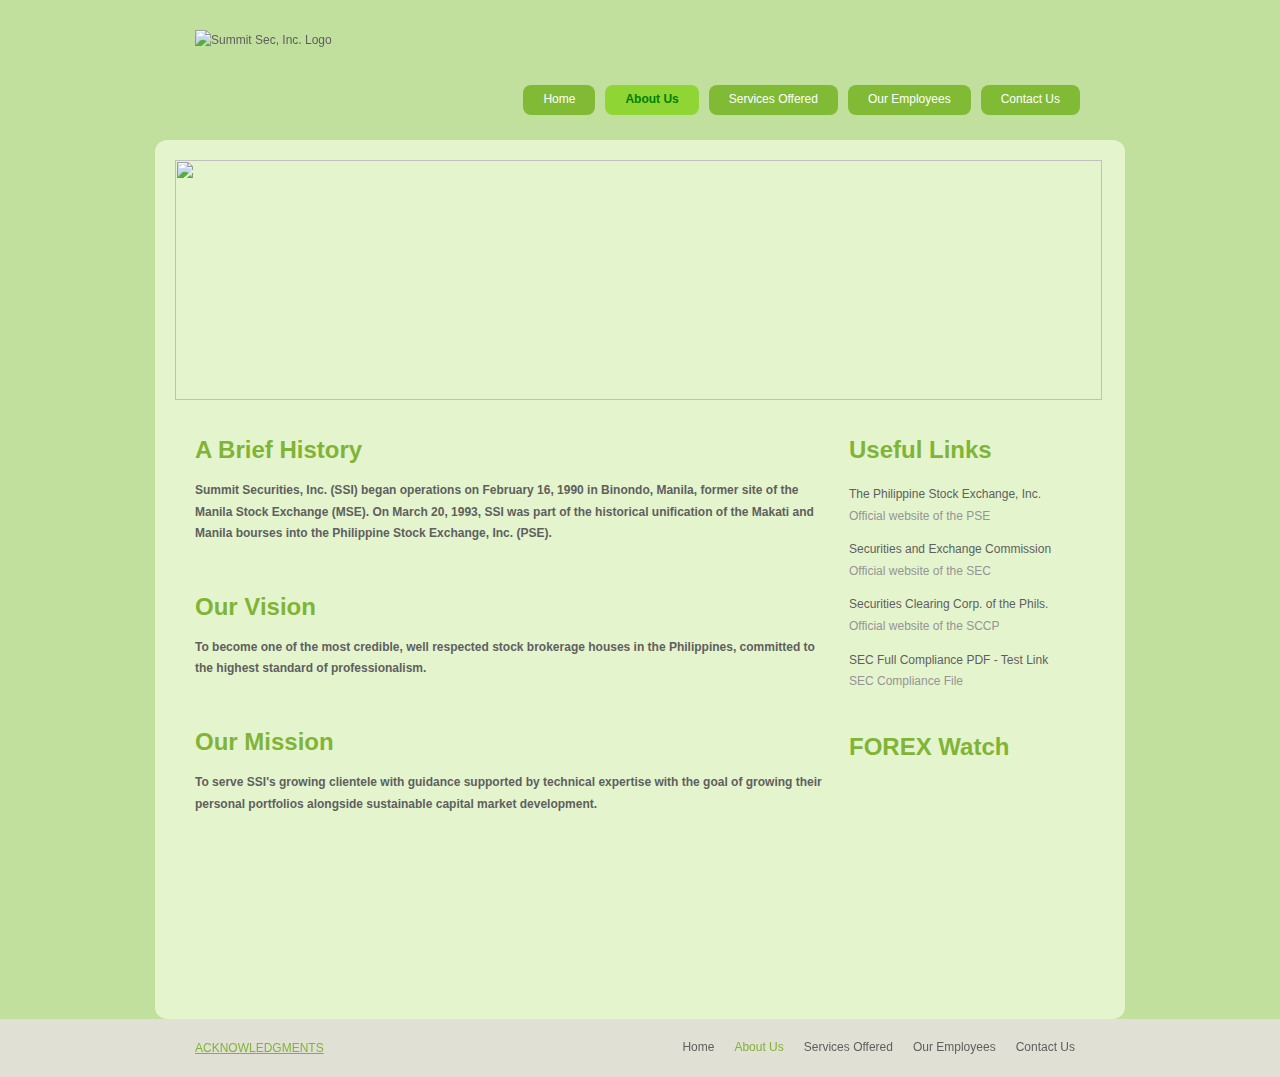
==== about.html @ cba6348b "V 1.0" ====
<!DOCTYPE html PUBLIC "-//W3C//DTD XHTML 1.0 Transitional//EN" "http://www.w3.org/TR/xhtml1/DTD/xhtml1-transitional.dtd">
<html xmlns="http://www.w3.org/1999/xhtml">
<head>
	<title>Summit Securities, Inc. | About Us</title>
	<meta http-equiv="Content-Type" content="text/html; charset=UTF-8" />
	<link href="style.css" rel="stylesheet" type="text/css" />
	<link rel="icon" href="images/icon.png" />
	<script type="text/javascript" src="js/cufon-yui.js"></script>
	<script type="text/javascript" src="js/arial.js"></script>
	<script type="text/javascript" src="js/cuf_run.js"></script>
</head>
<body>
<div class="main">
  <div class="header">
    <div class="header_resize">
      <img src="images/summitseclogo.gif" width="298" height="84" alt="Summit Sec, Inc. Logo" class="summit_logo"/>
      <!-- <div class="logo">
        <h1><a href="index.html">GreenWorld</a></h1> 
      </div>  -->
      <div class="menu_nav">
        <ul>
          <li><a href="index.html">Home</a></li>
          <li class="active"><a href="about.html">About Us</a></li>
          <li><a href="services.html">Services Offered</a></li>
          <li><a href="employees.html">Our Employees</a></li>
          <li><a href="contact.html">Contact Us</a></li>
        </ul>
      </div>
      <div class="clr"></div>
    </div>
  </div>
  <div class="content">
    <div class="content_resize"> <img src="images/img1.jpg" width="927" height="240" alt="" class="ctop" />
      <div class="mainbar">
        <div class="article">
          <h2>A Brief History</h2>
          <p><strong>Summit Securities, Inc. (SSI) began operations on February 16, 1990 in Binondo, Manila, former site of the Manila Stock Exchange (MSE).  On March 20, 1993, SSI was part of the historical unification of the Makati and Manila bourses into the Philippine Stock Exchange, Inc. (PSE).</strong></p>
        </div>
        <div class="article">
          <h2>Our Vision</h2>
          <p><strong>To become one of the most credible, well respected stock brokerage houses in the Philippines, committed to the highest standard of professionalism.</strong></p>
        </div>
        <div class="article">
          <h2>Our Mission</h2>
          <p><strong>To serve SSI's growing clientele with guidance supported by technical expertise with the goal of growing their personal portfolios alongside sustainable capital market development.</strong></p>
        </div>
      </div>
      <div class="sidebar">
        <div class="gadget">
          <h2 class="star"><span>Useful Links</span></h2>
          <ul class="ex_menu">
            <li><a href="http://www.pse.com.ph">The Philippine Stock Exchange, Inc.</a><br />
              Official website of the PSE</li>
            <li><a href="http://www.sec.gov.ph">Securities and Exchange Commission</a><br />
              Official website of the SEC</li>
            <li><a href="http://www.sccp.com.ph">Securities Clearing Corp. of the Phils.</a><br />
              Official website of the SCCP</li>
            <li><a href="#">SEC Full Compliance PDF - Test Link</a><br />
              SEC Compliance File</li>
          </ul>
        </div>
        <div class="gadget">
          	<h2 class="star"><span>FOREX</span> Watch</h2>
			<iframe frameborder="0" scrolling="yes" height="210" width="250" allowtransparency="true" marginwidth="0" marginheight="0" src="http://fxrates.investing.com/index.php?force_lang=1&pairs_ids=9296;1684;9643;2179;1;3;2;6;&header-text-color=%23FFFFFF&curr-name-color=%230059b0&inner-text-color=%23000000&green-text-color=%232A8215&green-background=%23B7F4C2&red-text-color=%23DC0001&red-background=%23FFE2E2&inner-border-color=%23CBCBCB&border-color=%23cbcbcb&bg1=%23F6F6F6&bg2=%23ffffff&bid=show&ask=show&last=hide&change=hide&last_update=hide"></iframe>        
		</div>
      </div>
      <div class="clr"></div>
    </div>
  </div>
  <div class="footer">
    <div class="footer_resize">
      <p class="lf"><a href="http://www.bluewebtemplates.com/">ACKNOWLEDGMENTS</a></p>
      <ul class="fmenu">
        <li><a href="index.html">Home</a></li>
          <li class="active"><a href="about.html">About Us</a></li>
          <li><a href="services.html">Services Offered</a></li>
          <li><a href="employees.html">Our Employees</a></li>
          <li><a href="contact.html">Contact Us</a></li>
      </ul>
      <div class="clr"></div>
    </div>
  </div>
</div>
</body>
</html>
---- style.css ----
/*
Design by http://www.bluewebtemplates.com
Released for free under a Creative Commons Attribution 3.0 License
*/
@charset "utf-8";
body { margin:0; padding:0; width:100%; color:#5f5f5f; font:normal 12px/1.8em Arial, Helvetica, sans-serif;}
html, .main { padding:0; margin:0; background-color:#c1e09e;}
.clr { clear:both; padding:0; margin:0; width:100%; font-size:0px; line-height:0px;}
h1 { margin:0; padding:12px 0; color:#fff; font:normal 40px/1.2em Arial, Helvetica, sans-serif;}
h1 a, h1 a:hover { color:#fff; text-decoration:none;}
h2 { font:bold 24px Arial, Helvetica, sans-serif; color:#81b436; padding:8px 0; margin:8px 0;}
p { margin:8px 0; padding:0 0 8px 0; font:normal 12px/1.8em Arial, Helvetica, sans-serif;}
a { color:#81b436; text-decoration:underline;}

.header, .content, .menu_nav, .fbg, .footer, form, ol, ol li, ul, .content .mainbar, .content .sidebar { margin:0; padding:0;}
.header_resize, .content_resize, .fbg_resize, .footer_resize { margin:0 auto; padding:0 40px; width:890px;}
.fbg, .footer { padding:16px 0;}
.content_resize, .menu_nav ul li a { border-radius:12px; -moz-border-radius:12px; -webkit-border-radius:12px;}

/* header */
.header { height:140px; background:url(images/green1.png) repeat-y top;}
.header .logo { padding-top:24px; float:left;}
.header_resize img.summit_logo {margin-top: 30px;}

/* menu */
.menu_nav { float:right; width:auto; padding-top:85px;}
.menu_nav ul { list-style:none; background:url(images/menu.gif) repeat-x top;}
.menu_nav ul li { margin:0 5px; float:left;}
.menu_nav ul li a { display:block; margin:0; padding:4px 20px; color:#fff; text-decoration:none; background-color:#81bb35;}
.menu_nav ul li a { border-radius:8px; -moz-border-radius:8px; -webkit-border-radius:8px;}
.menu_nav ul li a:hover, .menu_nav ul li.active a { background-color:#8fd533; color:green; font-weight:bold;}

/* content */
.content { background:url(images/content_bg.gif) repeat-x bottom;}
.content_resize { padding-bottom:16px; background-color:#e4f4cd;}
.content_resize { border-radius:12px; -moz-border-radius:12px; -webkit-border-radius:12px;}
.content img.ctop { margin:20px 0 20px -20px;}
.content .mainbar { float:left; width:630px;}
.content .mainbar img { margin-top: 20px; padding:4px; border:1px solid #b7b7b7; background-color:#fff;}
.content .mainbar img.fl { float:left; margin-right:12px;}
.content .mainbar .article, .content .sidebar .gadget { margin:0; padding:0 0 16px 0;}
.content .sidebar { float:right; width:236px;}
ul.sb_menu, ul.ex_menu { margin:0; padding:0; list-style:none; color:#959595;}
ul.sb_menu li, ul.ex_menu li { margin:0; background:url(images/li.gif) no-repeat 0 12px;}
ul.sb_menu li { padding:4px 0;}
ul.ex_menu li { padding:4px 0 8px;}
ul.sb_menu li a, ul.ex_menu li a { color:#5f5f5f; text-decoration:none;}
ul.sb_menu li a:hover, ul.ex_menu li a:hover { color:#81b436; font-weight:bold;}
ul.sb_menu li a:hover { text-decoration:underline;}
ul.ex_menu li a:hover { text-decoration:none;}
.content .article .employeelist {list-style-type:none; margin-left:25px; -webkit-columns: 100px 2; -moz-columns: 100px 2; columns: 100px 2;}

/* subpages */
.content .mainbar .comment { margin:0; padding:16px 0 0 0;}
.content .mainbar .comment img.userpic { border:1px solid #dedede; margin:10px 16px 0 0; padding:0; float:left;}

/* fbg */
.fbg { background:#7baf30 url(images/fbg_bg.gif) repeat-x top;}
.fbg_resize { padding:0 0 16px 40px; width:930px;}
.fbg, .fbg a, .fbg h2 { color:#fff;}
.fbg img { border:1px solid #77a239;}
.fbg .col { margin:0; float:left;}
.fbg .c1 { padding:0 16px 0 0; width:620px;}
.fbg .c3 { padding:0 0 0 16px; width:270px; }
.fbg .c3 img { margin:4px;}
.fbg .c1 img { margin:8px 16px 16px 0; float:left;}
.fbg ul.sb_menu { width:160px;}
.fbg ul.sb_menu li { border-bottom:1px solid #fff;}
.fbg ul.sb_menu a, .fbg ul.sb_menu a:hover { color:#fff;}

/* footer */
.footer { background-color:#e1e0d5;}
.footer p.lf { margin:0; padding:4px 0; float:left; width:auto; line-height:1.5em;}
ul.fmenu { margin:0; padding:2px 0; list-style:none; float:right; width:auto;}
ul.fmenu li { margin:0; padding:0 4px; float:left;}
ul.fmenu li a { color:#5f5f5f; text-decoration:none; padding:2px 6px;}
ul.fmenu li a:hover, ul.fmenu li.active a { color:#81b436;}
ul.fmenu li a:hover { text-decoration:underline;}

/* form */
ol { list-style:none;}
ol li { display:block; clear:both;}
ol li label { display:block; margin:0; padding:16px 0 0 0;}
ol li input.text { width:480px; border:1px solid #c0c0c0; margin:2px 0; padding:5px 2px; height:16px; background:#fff;}
ol li textarea { width:480px; border:1px solid #c0c0c0; margin:2px 0; padding:2px; background:#fff;}
ol li .send { margin:16px 0 0 0;}
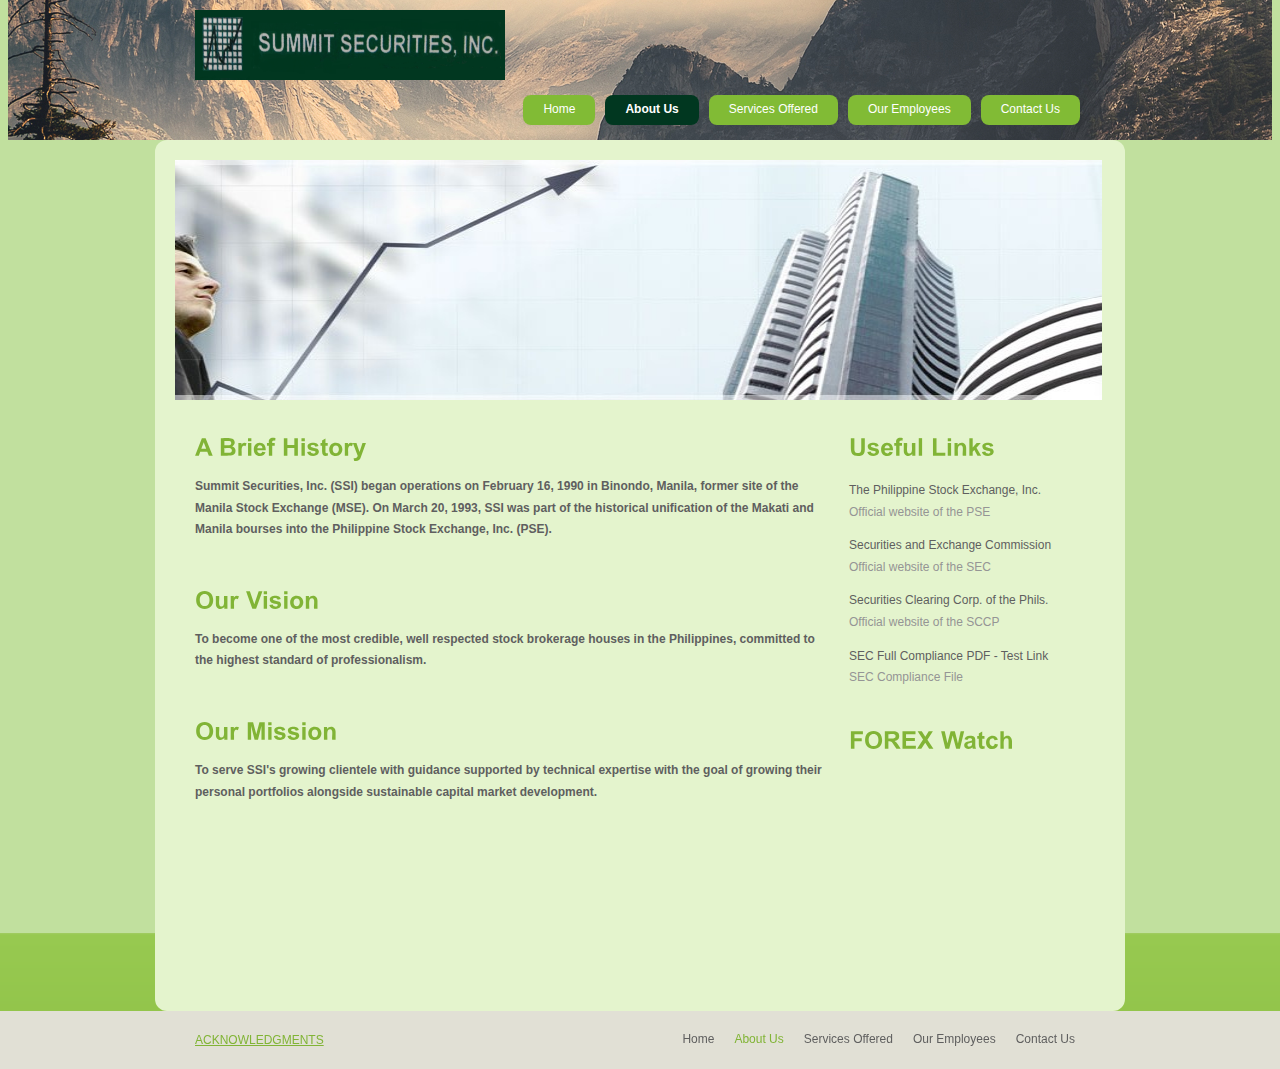
==== commit e8ce2bcf: "Updated Logo and CSS" ====
--- a/about.html
+++ b/about.html
@@ -1,85 +1,85 @@
-<!DOCTYPE html PUBLIC "-//W3C//DTD XHTML 1.0 Transitional//EN" "http://www.w3.org/TR/xhtml1/DTD/xhtml1-transitional.dtd">
-<html xmlns="http://www.w3.org/1999/xhtml">
-<head>
-	<title>Summit Securities, Inc. | About Us</title>
-	<meta http-equiv="Content-Type" content="text/html; charset=UTF-8" />
-	<link href="style.css" rel="stylesheet" type="text/css" />
-	<link rel="icon" href="images/icon.png" />
-	<script type="text/javascript" src="js/cufon-yui.js"></script>
-	<script type="text/javascript" src="js/arial.js"></script>
-	<script type="text/javascript" src="js/cuf_run.js"></script>
-</head>
-<body>
-<div class="main">
-  <div class="header">
-    <div class="header_resize">
-      <img src="images/summitseclogo.gif" width="298" height="84" alt="Summit Sec, Inc. Logo" class="summit_logo"/>
-      <!-- <div class="logo">
-        <h1><a href="index.html">GreenWorld</a></h1> 
-      </div>  -->
-      <div class="menu_nav">
-        <ul>
-          <li><a href="index.html">Home</a></li>
-          <li class="active"><a href="about.html">About Us</a></li>
-          <li><a href="services.html">Services Offered</a></li>
-          <li><a href="employees.html">Our Employees</a></li>
-          <li><a href="contact.html">Contact Us</a></li>
-        </ul>
-      </div>
-      <div class="clr"></div>
-    </div>
-  </div>
-  <div class="content">
-    <div class="content_resize"> <img src="images/img1.jpg" width="927" height="240" alt="" class="ctop" />
-      <div class="mainbar">
-        <div class="article">
-          <h2>A Brief History</h2>
-          <p><strong>Summit Securities, Inc. (SSI) began operations on February 16, 1990 in Binondo, Manila, former site of the Manila Stock Exchange (MSE).  On March 20, 1993, SSI was part of the historical unification of the Makati and Manila bourses into the Philippine Stock Exchange, Inc. (PSE).</strong></p>
-        </div>
-        <div class="article">
-          <h2>Our Vision</h2>
-          <p><strong>To become one of the most credible, well respected stock brokerage houses in the Philippines, committed to the highest standard of professionalism.</strong></p>
-        </div>
-        <div class="article">
-          <h2>Our Mission</h2>
-          <p><strong>To serve SSI's growing clientele with guidance supported by technical expertise with the goal of growing their personal portfolios alongside sustainable capital market development.</strong></p>
-        </div>
-      </div>
-      <div class="sidebar">
-        <div class="gadget">
-          <h2 class="star"><span>Useful Links</span></h2>
-          <ul class="ex_menu">
-            <li><a href="http://www.pse.com.ph">The Philippine Stock Exchange, Inc.</a><br />
-              Official website of the PSE</li>
-            <li><a href="http://www.sec.gov.ph">Securities and Exchange Commission</a><br />
-              Official website of the SEC</li>
-            <li><a href="http://www.sccp.com.ph">Securities Clearing Corp. of the Phils.</a><br />
-              Official website of the SCCP</li>
-            <li><a href="#">SEC Full Compliance PDF - Test Link</a><br />
-              SEC Compliance File</li>
-          </ul>
-        </div>
-        <div class="gadget">
-          	<h2 class="star"><span>FOREX</span> Watch</h2>
-			<iframe frameborder="0" scrolling="yes" height="210" width="250" allowtransparency="true" marginwidth="0" marginheight="0" src="http://fxrates.investing.com/index.php?force_lang=1&pairs_ids=9296;1684;9643;2179;1;3;2;6;&header-text-color=%23FFFFFF&curr-name-color=%230059b0&inner-text-color=%23000000&green-text-color=%232A8215&green-background=%23B7F4C2&red-text-color=%23DC0001&red-background=%23FFE2E2&inner-border-color=%23CBCBCB&border-color=%23cbcbcb&bg1=%23F6F6F6&bg2=%23ffffff&bid=show&ask=show&last=hide&change=hide&last_update=hide"></iframe>        
-		</div>
-      </div>
-      <div class="clr"></div>
-    </div>
-  </div>
-  <div class="footer">
-    <div class="footer_resize">
-      <p class="lf"><a href="http://www.bluewebtemplates.com/">ACKNOWLEDGMENTS</a></p>
-      <ul class="fmenu">
-        <li><a href="index.html">Home</a></li>
-          <li class="active"><a href="about.html">About Us</a></li>
-          <li><a href="services.html">Services Offered</a></li>
-          <li><a href="employees.html">Our Employees</a></li>
-          <li><a href="contact.html">Contact Us</a></li>
-      </ul>
-      <div class="clr"></div>
-    </div>
-  </div>
-</div>
-</body>
-</html>
+<!DOCTYPE html PUBLIC "-//W3C//DTD XHTML 1.0 Transitional//EN" "http://www.w3.org/TR/xhtml1/DTD/xhtml1-transitional.dtd">
+<html xmlns="http://www.w3.org/1999/xhtml">
+<head>
+	<title>Summit Securities, Inc. | About Us</title>
+	<meta http-equiv="Content-Type" content="text/html; charset=UTF-8" />
+	<link href="style.css" rel="stylesheet" type="text/css" />
+	<link rel="icon" href="images/icon.png" />
+	<script type="text/javascript" src="js/cufon-yui.js"></script>
+	<script type="text/javascript" src="js/arial.js"></script>
+	<script type="text/javascript" src="js/cuf_run.js"></script>
+</head>
+<body>
+<div class="main">
+  <div class="header">
+    <div class="header_resize">
+	<img src="images/companybanner.png" width="310" height="70" alt="Summit Sec, Inc. Logo" class="summit_logo"/>
+      <!-- <div class="logo">
+        <h1><a href="index.html">GreenWorld</a></h1> 
+      </div>  -->
+      <div class="menu_nav">
+        <ul>
+          <li><a href="index.html">Home</a></li>
+          <li class="active"><a href="about.html">About Us</a></li>
+          <li><a href="services.html">Services Offered</a></li>
+          <li><a href="employees.html">Our Employees</a></li>
+          <li><a href="contact.html">Contact Us</a></li>
+        </ul>
+      </div>
+      <div class="clr"></div>
+    </div>
+  </div>
+  <div class="content">
+    <div class="content_resize"> <img src="images/img1.jpg" width="927" height="240" alt="" class="ctop" />
+      <div class="mainbar">
+        <div class="article">
+          <h2>A Brief History</h2>
+          <p><strong>Summit Securities, Inc. (SSI) began operations on February 16, 1990 in Binondo, Manila, former site of the Manila Stock Exchange (MSE).  On March 20, 1993, SSI was part of the historical unification of the Makati and Manila bourses into the Philippine Stock Exchange, Inc. (PSE).</strong></p>
+        </div>
+        <div class="article">
+          <h2>Our Vision</h2>
+          <p><strong>To become one of the most credible, well respected stock brokerage houses in the Philippines, committed to the highest standard of professionalism.</strong></p>
+        </div>
+        <div class="article">
+          <h2>Our Mission</h2>
+          <p><strong>To serve SSI's growing clientele with guidance supported by technical expertise with the goal of growing their personal portfolios alongside sustainable capital market development.</strong></p>
+        </div>
+      </div>
+      <div class="sidebar">
+        <div class="gadget">
+          <h2 class="star"><span>Useful Links</span></h2>
+          <ul class="ex_menu">
+            <li><a href="http://www.pse.com.ph">The Philippine Stock Exchange, Inc.</a><br />
+              Official website of the PSE</li>
+            <li><a href="http://www.sec.gov.ph">Securities and Exchange Commission</a><br />
+              Official website of the SEC</li>
+            <li><a href="http://www.sccp.com.ph">Securities Clearing Corp. of the Phils.</a><br />
+              Official website of the SCCP</li>
+            <li><a href="#">SEC Full Compliance PDF - Test Link</a><br />
+              SEC Compliance File</li>
+          </ul>
+        </div>
+        <div class="gadget">
+          	<h2 class="star"><span>FOREX</span> Watch</h2>
+			<iframe frameborder="0" scrolling="yes" height="210" width="250" allowtransparency="true" marginwidth="0" marginheight="0" src="http://fxrates.investing.com/index.php?force_lang=1&pairs_ids=9296;1684;9643;2179;1;3;2;6;&header-text-color=%23FFFFFF&curr-name-color=%230059b0&inner-text-color=%23000000&green-text-color=%232A8215&green-background=%23B7F4C2&red-text-color=%23DC0001&red-background=%23FFE2E2&inner-border-color=%23CBCBCB&border-color=%23cbcbcb&bg1=%23F6F6F6&bg2=%23ffffff&bid=show&ask=show&last=hide&change=hide&last_update=hide"></iframe>        
+		</div>
+      </div>
+      <div class="clr"></div>
+    </div>
+  </div>
+  <div class="footer">
+    <div class="footer_resize">
+      <p class="lf"><a href="http://www.bluewebtemplates.com/">ACKNOWLEDGMENTS</a></p>
+      <ul class="fmenu">
+        <li><a href="index.html">Home</a></li>
+          <li class="active"><a href="about.html">About Us</a></li>
+          <li><a href="services.html">Services Offered</a></li>
+          <li><a href="employees.html">Our Employees</a></li>
+          <li><a href="contact.html">Contact Us</a></li>
+      </ul>
+      <div class="clr"></div>
+    </div>
+  </div>
+</div>
+</body>
+</html>
--- a/style.css
+++ b/style.css
@@ -1,86 +1,86 @@
-/*
-Design by http://www.bluewebtemplates.com
-Released for free under a Creative Commons Attribution 3.0 License
-*/
-@charset "utf-8";
-body { margin:0; padding:0; width:100%; color:#5f5f5f; font:normal 12px/1.8em Arial, Helvetica, sans-serif;}
-html, .main { padding:0; margin:0; background-color:#c1e09e;}
-.clr { clear:both; padding:0; margin:0; width:100%; font-size:0px; line-height:0px;}
-h1 { margin:0; padding:12px 0; color:#fff; font:normal 40px/1.2em Arial, Helvetica, sans-serif;}
-h1 a, h1 a:hover { color:#fff; text-decoration:none;}
-h2 { font:bold 24px Arial, Helvetica, sans-serif; color:#81b436; padding:8px 0; margin:8px 0;}
-p { margin:8px 0; padding:0 0 8px 0; font:normal 12px/1.8em Arial, Helvetica, sans-serif;}
-a { color:#81b436; text-decoration:underline;}
-
-.header, .content, .menu_nav, .fbg, .footer, form, ol, ol li, ul, .content .mainbar, .content .sidebar { margin:0; padding:0;}
-.header_resize, .content_resize, .fbg_resize, .footer_resize { margin:0 auto; padding:0 40px; width:890px;}
-.fbg, .footer { padding:16px 0;}
-.content_resize, .menu_nav ul li a { border-radius:12px; -moz-border-radius:12px; -webkit-border-radius:12px;}
-
-/* header */
-.header { height:140px; background:url(images/green1.png) repeat-y top;}
-.header .logo { padding-top:24px; float:left;}
-.header_resize img.summit_logo {margin-top: 30px;}
-
-/* menu */
-.menu_nav { float:right; width:auto; padding-top:85px;}
-.menu_nav ul { list-style:none; background:url(images/menu.gif) repeat-x top;}
-.menu_nav ul li { margin:0 5px; float:left;}
-.menu_nav ul li a { display:block; margin:0; padding:4px 20px; color:#fff; text-decoration:none; background-color:#81bb35;}
-.menu_nav ul li a { border-radius:8px; -moz-border-radius:8px; -webkit-border-radius:8px;}
-.menu_nav ul li a:hover, .menu_nav ul li.active a { background-color:#8fd533; color:green; font-weight:bold;}
-
-/* content */
-.content { background:url(images/content_bg.gif) repeat-x bottom;}
-.content_resize { padding-bottom:16px; background-color:#e4f4cd;}
-.content_resize { border-radius:12px; -moz-border-radius:12px; -webkit-border-radius:12px;}
-.content img.ctop { margin:20px 0 20px -20px;}
-.content .mainbar { float:left; width:630px;}
-.content .mainbar img { margin-top: 20px; padding:4px; border:1px solid #b7b7b7; background-color:#fff;}
-.content .mainbar img.fl { float:left; margin-right:12px;}
-.content .mainbar .article, .content .sidebar .gadget { margin:0; padding:0 0 16px 0;}
-.content .sidebar { float:right; width:236px;}
-ul.sb_menu, ul.ex_menu { margin:0; padding:0; list-style:none; color:#959595;}
-ul.sb_menu li, ul.ex_menu li { margin:0; background:url(images/li.gif) no-repeat 0 12px;}
-ul.sb_menu li { padding:4px 0;}
-ul.ex_menu li { padding:4px 0 8px;}
-ul.sb_menu li a, ul.ex_menu li a { color:#5f5f5f; text-decoration:none;}
-ul.sb_menu li a:hover, ul.ex_menu li a:hover { color:#81b436; font-weight:bold;}
-ul.sb_menu li a:hover { text-decoration:underline;}
-ul.ex_menu li a:hover { text-decoration:none;}
-.content .article .employeelist {list-style-type:none; margin-left:25px; -webkit-columns: 100px 2; -moz-columns: 100px 2; columns: 100px 2;}
-
-/* subpages */
-.content .mainbar .comment { margin:0; padding:16px 0 0 0;}
-.content .mainbar .comment img.userpic { border:1px solid #dedede; margin:10px 16px 0 0; padding:0; float:left;}
-
-/* fbg */
-.fbg { background:#7baf30 url(images/fbg_bg.gif) repeat-x top;}
-.fbg_resize { padding:0 0 16px 40px; width:930px;}
-.fbg, .fbg a, .fbg h2 { color:#fff;}
-.fbg img { border:1px solid #77a239;}
-.fbg .col { margin:0; float:left;}
-.fbg .c1 { padding:0 16px 0 0; width:620px;}
-.fbg .c3 { padding:0 0 0 16px; width:270px; }
-.fbg .c3 img { margin:4px;}
-.fbg .c1 img { margin:8px 16px 16px 0; float:left;}
-.fbg ul.sb_menu { width:160px;}
-.fbg ul.sb_menu li { border-bottom:1px solid #fff;}
-.fbg ul.sb_menu a, .fbg ul.sb_menu a:hover { color:#fff;}
-
-/* footer */
-.footer { background-color:#e1e0d5;}
-.footer p.lf { margin:0; padding:4px 0; float:left; width:auto; line-height:1.5em;}
-ul.fmenu { margin:0; padding:2px 0; list-style:none; float:right; width:auto;}
-ul.fmenu li { margin:0; padding:0 4px; float:left;}
-ul.fmenu li a { color:#5f5f5f; text-decoration:none; padding:2px 6px;}
-ul.fmenu li a:hover, ul.fmenu li.active a { color:#81b436;}
-ul.fmenu li a:hover { text-decoration:underline;}
-
-/* form */
-ol { list-style:none;}
-ol li { display:block; clear:both;}
-ol li label { display:block; margin:0; padding:16px 0 0 0;}
-ol li input.text { width:480px; border:1px solid #c0c0c0; margin:2px 0; padding:5px 2px; height:16px; background:#fff;}
-ol li textarea { width:480px; border:1px solid #c0c0c0; margin:2px 0; padding:2px; background:#fff;}
-ol li .send { margin:16px 0 0 0;}
+/*
+Design by http://www.bluewebtemplates.com
+Released for free under a Creative Commons Attribution 3.0 License
+*/
+@charset "utf-8";
+body { margin:0; padding:0; width:100%; color:#5f5f5f; font:normal 12px/1.8em Arial, Helvetica, sans-serif;}
+html, .main { padding:0; margin:0; background-color:#c1e09e;}
+.clr { clear:both; padding:0; margin:0; width:100%; font-size:0px; line-height:0px;}
+h1 { margin:0; padding:12px 0; color:#fff; font:normal 40px/1.2em Arial, Helvetica, sans-serif;}
+h1 a, h1 a:hover { color:#fff; text-decoration:none;}
+h2 { font:bold 24px Arial, Helvetica, sans-serif; color:#81b436; padding:8px 0; margin:8px 0;}
+p { margin:8px 0; padding:0 0 8px 0; font:normal 12px/1.8em Arial, Helvetica, sans-serif;}
+a { color:#81b436; text-decoration:underline;}
+
+.header, .content, .menu_nav, .fbg, .footer, form, ol, ol li, ul, .content .mainbar, .content .sidebar { margin:0; padding:0;}
+.header_resize, .content_resize, .fbg_resize, .footer_resize { margin:0 auto; padding:0 40px; width:890px;}
+.fbg, .footer { padding:16px 0;}
+.content_resize, .menu_nav ul li a { border-radius:12px; -moz-border-radius:12px; -webkit-border-radius:12px;}
+
+/* header */
+.header { height:140px; background:url(images/green1.png) repeat-y top;}
+.header .logo { margin-top:24px; float:left; background-color:#013720;}
+.header_resize img.summit_logo {margin-top: 10px; float:left;}
+
+/* menu */
+.menu_nav { float:right; width:auto; padding-top:95px;}
+.menu_nav ul { list-style:none; background:url(images/menu.gif) repeat-x top;}
+.menu_nav ul li { margin:0 5px; float:left;}
+.menu_nav ul li a { display:block; margin:0; padding:4px 20px; color:#fff; text-decoration:none; background-color:#81bb35;}
+.menu_nav ul li a { border-radius:8px; -moz-border-radius:8px; -webkit-border-radius:8px;}
+.menu_nav ul li a:hover, .menu_nav ul li.active a { background-color:#013720; color:#FFF; font-weight:bold;}
+
+/* content */
+.content { background:url(images/content_bg.gif) repeat-x bottom;}
+.content_resize { padding-bottom:16px; background-color:#e4f4cd;}
+.content_resize { border-radius:12px; -moz-border-radius:12px; -webkit-border-radius:12px;}
+.content img.ctop { margin:20px 0 20px -20px;}
+.content .mainbar { float:left; width:630px;}
+.content .mainbar img { margin-top: 20px; padding:4px; border:1px solid #b7b7b7; background-color:#fff;}
+.content .mainbar img.fl { float:left; margin-right:12px;}
+.content .mainbar .article, .content .sidebar .gadget { margin:0; padding:0 0 16px 0;}
+.content .sidebar { float:right; width:236px;}
+ul.sb_menu, ul.ex_menu { margin:0; padding:0; list-style:none; color:#959595;}
+ul.sb_menu li, ul.ex_menu li { margin:0; background:url(images/li.gif) no-repeat 0 12px;}
+ul.sb_menu li { padding:4px 0;}
+ul.ex_menu li { padding:4px 0 8px;}
+ul.sb_menu li a, ul.ex_menu li a { color:#5f5f5f; text-decoration:none;}
+ul.sb_menu li a:hover, ul.ex_menu li a:hover { color:#81b436; font-weight:bold;}
+ul.sb_menu li a:hover { text-decoration:underline;}
+ul.ex_menu li a:hover { text-decoration:none;}
+.content .article .employeelist {list-style-type:none; margin-left:25px; -webkit-columns: 100px 2; -moz-columns: 100px 2; columns: 100px 2;}
+
+/* subpages */
+.content .mainbar .comment { margin:0; padding:16px 0 0 0;}
+.content .mainbar .comment img.userpic { border:1px solid #dedede; margin:10px 16px 0 0; padding:0; float:left;}
+
+/* fbg */
+.fbg { background:#7baf30 url(images/fbg_bg.gif) repeat-x top;}
+.fbg_resize { padding:0 0 16px 40px; width:930px;}
+.fbg, .fbg a, .fbg h2 { color:#fff;}
+.fbg img { border:1px solid #77a239;}
+.fbg .col { margin:0; float:left;}
+.fbg .c1 { padding:0 16px 0 0; width:620px;}
+.fbg .c3 { padding:0 0 0 16px; width:270px; }
+.fbg .c3 img { margin:4px;}
+.fbg .c1 img { margin:8px 16px 16px 0; float:left;}
+.fbg ul.sb_menu { width:160px;}
+.fbg ul.sb_menu li { border-bottom:1px solid #fff;}
+.fbg ul.sb_menu a, .fbg ul.sb_menu a:hover { color:#fff;}
+
+/* footer */
+.footer { background-color:#e1e0d5;}
+.footer p.lf { margin:0; padding:4px 0; float:left; width:auto; line-height:1.5em;}
+ul.fmenu { margin:0; padding:2px 0; list-style:none; float:right; width:auto;}
+ul.fmenu li { margin:0; padding:0 4px; float:left;}
+ul.fmenu li a { color:#5f5f5f; text-decoration:none; padding:2px 6px;}
+ul.fmenu li a:hover, ul.fmenu li.active a { color:#81b436;}
+ul.fmenu li a:hover { text-decoration:underline;}
+
+/* form */
+ol { list-style:none;}
+ol li { display:block; clear:both;}
+ol li label { display:block; margin:0; padding:16px 0 0 0;}
+ol li input.text { width:480px; border:1px solid #c0c0c0; margin:2px 0; padding:5px 2px; height:16px; background:#fff;}
+ol li textarea { width:480px; border:1px solid #c0c0c0; margin:2px 0; padding:2px; background:#fff;}
+ol li .send { margin:16px 0 0 0;}
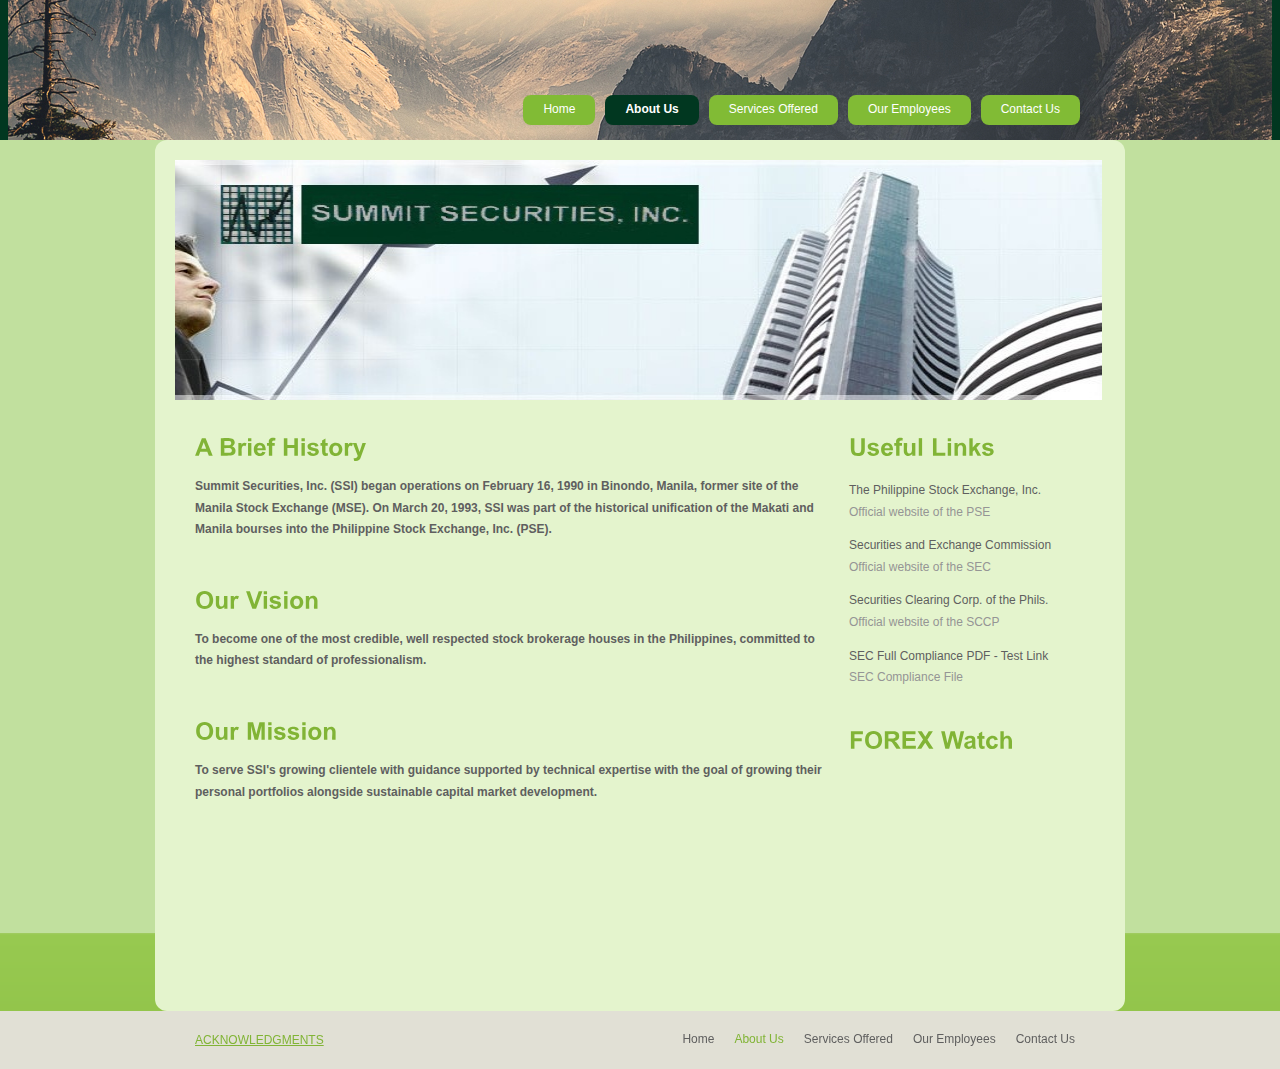
==== commit e7a62fce: "New banner layout" ====
--- a/about.html
+++ b/about.html
@@ -1,85 +1,85 @@
-<!DOCTYPE html PUBLIC "-//W3C//DTD XHTML 1.0 Transitional//EN" "http://www.w3.org/TR/xhtml1/DTD/xhtml1-transitional.dtd">
-<html xmlns="http://www.w3.org/1999/xhtml">
-<head>
-	<title>Summit Securities, Inc. | About Us</title>
-	<meta http-equiv="Content-Type" content="text/html; charset=UTF-8" />
-	<link href="style.css" rel="stylesheet" type="text/css" />
-	<link rel="icon" href="images/icon.png" />
-	<script type="text/javascript" src="js/cufon-yui.js"></script>
-	<script type="text/javascript" src="js/arial.js"></script>
-	<script type="text/javascript" src="js/cuf_run.js"></script>
-</head>
-<body>
-<div class="main">
-  <div class="header">
-    <div class="header_resize">
-	<img src="images/companybanner.png" width="310" height="70" alt="Summit Sec, Inc. Logo" class="summit_logo"/>
-      <!-- <div class="logo">
-        <h1><a href="index.html">GreenWorld</a></h1> 
-      </div>  -->
-      <div class="menu_nav">
-        <ul>
-          <li><a href="index.html">Home</a></li>
-          <li class="active"><a href="about.html">About Us</a></li>
-          <li><a href="services.html">Services Offered</a></li>
-          <li><a href="employees.html">Our Employees</a></li>
-          <li><a href="contact.html">Contact Us</a></li>
-        </ul>
-      </div>
-      <div class="clr"></div>
-    </div>
-  </div>
-  <div class="content">
-    <div class="content_resize"> <img src="images/img1.jpg" width="927" height="240" alt="" class="ctop" />
-      <div class="mainbar">
-        <div class="article">
-          <h2>A Brief History</h2>
-          <p><strong>Summit Securities, Inc. (SSI) began operations on February 16, 1990 in Binondo, Manila, former site of the Manila Stock Exchange (MSE).  On March 20, 1993, SSI was part of the historical unification of the Makati and Manila bourses into the Philippine Stock Exchange, Inc. (PSE).</strong></p>
-        </div>
-        <div class="article">
-          <h2>Our Vision</h2>
-          <p><strong>To become one of the most credible, well respected stock brokerage houses in the Philippines, committed to the highest standard of professionalism.</strong></p>
-        </div>
-        <div class="article">
-          <h2>Our Mission</h2>
-          <p><strong>To serve SSI's growing clientele with guidance supported by technical expertise with the goal of growing their personal portfolios alongside sustainable capital market development.</strong></p>
-        </div>
-      </div>
-      <div class="sidebar">
-        <div class="gadget">
-          <h2 class="star"><span>Useful Links</span></h2>
-          <ul class="ex_menu">
-            <li><a href="http://www.pse.com.ph">The Philippine Stock Exchange, Inc.</a><br />
-              Official website of the PSE</li>
-            <li><a href="http://www.sec.gov.ph">Securities and Exchange Commission</a><br />
-              Official website of the SEC</li>
-            <li><a href="http://www.sccp.com.ph">Securities Clearing Corp. of the Phils.</a><br />
-              Official website of the SCCP</li>
-            <li><a href="#">SEC Full Compliance PDF - Test Link</a><br />
-              SEC Compliance File</li>
-          </ul>
-        </div>
-        <div class="gadget">
-          	<h2 class="star"><span>FOREX</span> Watch</h2>
-			<iframe frameborder="0" scrolling="yes" height="210" width="250" allowtransparency="true" marginwidth="0" marginheight="0" src="http://fxrates.investing.com/index.php?force_lang=1&pairs_ids=9296;1684;9643;2179;1;3;2;6;&header-text-color=%23FFFFFF&curr-name-color=%230059b0&inner-text-color=%23000000&green-text-color=%232A8215&green-background=%23B7F4C2&red-text-color=%23DC0001&red-background=%23FFE2E2&inner-border-color=%23CBCBCB&border-color=%23cbcbcb&bg1=%23F6F6F6&bg2=%23ffffff&bid=show&ask=show&last=hide&change=hide&last_update=hide"></iframe>        
-		</div>
-      </div>
-      <div class="clr"></div>
-    </div>
-  </div>
-  <div class="footer">
-    <div class="footer_resize">
-      <p class="lf"><a href="http://www.bluewebtemplates.com/">ACKNOWLEDGMENTS</a></p>
-      <ul class="fmenu">
-        <li><a href="index.html">Home</a></li>
-          <li class="active"><a href="about.html">About Us</a></li>
-          <li><a href="services.html">Services Offered</a></li>
-          <li><a href="employees.html">Our Employees</a></li>
-          <li><a href="contact.html">Contact Us</a></li>
-      </ul>
-      <div class="clr"></div>
-    </div>
-  </div>
-</div>
-</body>
-</html>
+<!DOCTYPE html PUBLIC "-//W3C//DTD XHTML 1.0 Transitional//EN" "http://www.w3.org/TR/xhtml1/DTD/xhtml1-transitional.dtd">
+<html xmlns="http://www.w3.org/1999/xhtml">
+<head>
+	<title>Summit Securities, Inc. | About Us</title>
+	<meta http-equiv="Content-Type" content="text/html; charset=UTF-8" />
+	<link href="style.css" rel="stylesheet" type="text/css" />
+	<link rel="icon" href="images/icon.png" />
+	<script type="text/javascript" src="js/cufon-yui.js"></script>
+	<script type="text/javascript" src="js/arial.js"></script>
+	<script type="text/javascript" src="js/cuf_run.js"></script>
+</head>
+<body>
+<div class="main">
+  <div class="header">
+    <div class="header_resize">
+	<img src="images/companybanner.png" width="310" height="70" alt="Summit Sec, Inc. Logo" class="summit_logo"/>
+      <!-- <div class="logo">
+        <h1><a href="index.html">GreenWorld</a></h1> 
+      </div>  -->
+      <div class="menu_nav">
+        <ul>
+          <li><a href="index.html">Home</a></li>
+          <li class="active"><a href="about.html">About Us</a></li>
+          <li><a href="services.html">Services Offered</a></li>
+          <li><a href="employees.html">Our Employees</a></li>
+          <li><a href="contact.html">Contact Us</a></li>
+        </ul>
+      </div>
+      <div class="clr"></div>
+    </div>
+  </div>
+  <div class="content">
+    <div class="content_resize"> <img src="images/img2.jpg" width="927" height="240" alt="" class="ctop" />
+      <div class="mainbar">
+        <div class="article">
+          <h2>A Brief History</h2>
+          <p><strong>Summit Securities, Inc. (SSI) began operations on February 16, 1990 in Binondo, Manila, former site of the Manila Stock Exchange (MSE).  On March 20, 1993, SSI was part of the historical unification of the Makati and Manila bourses into the Philippine Stock Exchange, Inc. (PSE).</strong></p>
+        </div>
+        <div class="article">
+          <h2>Our Vision</h2>
+          <p><strong>To become one of the most credible, well respected stock brokerage houses in the Philippines, committed to the highest standard of professionalism.</strong></p>
+        </div>
+        <div class="article">
+          <h2>Our Mission</h2>
+          <p><strong>To serve SSI's growing clientele with guidance supported by technical expertise with the goal of growing their personal portfolios alongside sustainable capital market development.</strong></p>
+        </div>
+      </div>
+      <div class="sidebar">
+        <div class="gadget">
+          <h2 class="star"><span>Useful Links</span></h2>
+          <ul class="ex_menu">
+            <li><a href="http://www.pse.com.ph">The Philippine Stock Exchange, Inc.</a><br />
+              Official website of the PSE</li>
+            <li><a href="http://www.sec.gov.ph">Securities and Exchange Commission</a><br />
+              Official website of the SEC</li>
+            <li><a href="http://www.sccp.com.ph">Securities Clearing Corp. of the Phils.</a><br />
+              Official website of the SCCP</li>
+            <li><a href="#">SEC Full Compliance PDF - Test Link</a><br />
+              SEC Compliance File</li>
+          </ul>
+        </div>
+        <div class="gadget">
+          	<h2 class="star"><span>FOREX</span> Watch</h2>
+			<iframe frameborder="0" scrolling="yes" height="210" width="250" allowtransparency="true" marginwidth="0" marginheight="0" src="http://fxrates.investing.com/index.php?force_lang=1&pairs_ids=9296;1684;9643;2179;1;3;2;6;&header-text-color=%23FFFFFF&curr-name-color=%230059b0&inner-text-color=%23000000&green-text-color=%232A8215&green-background=%23B7F4C2&red-text-color=%23DC0001&red-background=%23FFE2E2&inner-border-color=%23CBCBCB&border-color=%23cbcbcb&bg1=%23F6F6F6&bg2=%23ffffff&bid=show&ask=show&last=hide&change=hide&last_update=hide"></iframe>        
+		</div>
+      </div>
+      <div class="clr"></div>
+    </div>
+  </div>
+  <div class="footer">
+    <div class="footer_resize">
+      <p class="lf"><a href="http://www.bluewebtemplates.com/">ACKNOWLEDGMENTS</a></p>
+      <ul class="fmenu">
+        <li><a href="index.html">Home</a></li>
+          <li class="active"><a href="about.html">About Us</a></li>
+          <li><a href="services.html">Services Offered</a></li>
+          <li><a href="employees.html">Our Employees</a></li>
+          <li><a href="contact.html">Contact Us</a></li>
+      </ul>
+      <div class="clr"></div>
+    </div>
+  </div>
+</div>
+</body>
+</html>
--- a/style.css
+++ b/style.css
@@ -1,86 +1,86 @@
-/*
-Design by http://www.bluewebtemplates.com
-Released for free under a Creative Commons Attribution 3.0 License
-*/
-@charset "utf-8";
-body { margin:0; padding:0; width:100%; color:#5f5f5f; font:normal 12px/1.8em Arial, Helvetica, sans-serif;}
-html, .main { padding:0; margin:0; background-color:#c1e09e;}
-.clr { clear:both; padding:0; margin:0; width:100%; font-size:0px; line-height:0px;}
-h1 { margin:0; padding:12px 0; color:#fff; font:normal 40px/1.2em Arial, Helvetica, sans-serif;}
-h1 a, h1 a:hover { color:#fff; text-decoration:none;}
-h2 { font:bold 24px Arial, Helvetica, sans-serif; color:#81b436; padding:8px 0; margin:8px 0;}
-p { margin:8px 0; padding:0 0 8px 0; font:normal 12px/1.8em Arial, Helvetica, sans-serif;}
-a { color:#81b436; text-decoration:underline;}
-
-.header, .content, .menu_nav, .fbg, .footer, form, ol, ol li, ul, .content .mainbar, .content .sidebar { margin:0; padding:0;}
-.header_resize, .content_resize, .fbg_resize, .footer_resize { margin:0 auto; padding:0 40px; width:890px;}
-.fbg, .footer { padding:16px 0;}
-.content_resize, .menu_nav ul li a { border-radius:12px; -moz-border-radius:12px; -webkit-border-radius:12px;}
-
-/* header */
-.header { height:140px; background:url(images/green1.png) repeat-y top;}
-.header .logo { margin-top:24px; float:left; background-color:#013720;}
-.header_resize img.summit_logo {margin-top: 10px; float:left;}
-
-/* menu */
-.menu_nav { float:right; width:auto; padding-top:95px;}
-.menu_nav ul { list-style:none; background:url(images/menu.gif) repeat-x top;}
-.menu_nav ul li { margin:0 5px; float:left;}
-.menu_nav ul li a { display:block; margin:0; padding:4px 20px; color:#fff; text-decoration:none; background-color:#81bb35;}
-.menu_nav ul li a { border-radius:8px; -moz-border-radius:8px; -webkit-border-radius:8px;}
-.menu_nav ul li a:hover, .menu_nav ul li.active a { background-color:#013720; color:#FFF; font-weight:bold;}
-
-/* content */
-.content { background:url(images/content_bg.gif) repeat-x bottom;}
-.content_resize { padding-bottom:16px; background-color:#e4f4cd;}
-.content_resize { border-radius:12px; -moz-border-radius:12px; -webkit-border-radius:12px;}
-.content img.ctop { margin:20px 0 20px -20px;}
-.content .mainbar { float:left; width:630px;}
-.content .mainbar img { margin-top: 20px; padding:4px; border:1px solid #b7b7b7; background-color:#fff;}
-.content .mainbar img.fl { float:left; margin-right:12px;}
-.content .mainbar .article, .content .sidebar .gadget { margin:0; padding:0 0 16px 0;}
-.content .sidebar { float:right; width:236px;}
-ul.sb_menu, ul.ex_menu { margin:0; padding:0; list-style:none; color:#959595;}
-ul.sb_menu li, ul.ex_menu li { margin:0; background:url(images/li.gif) no-repeat 0 12px;}
-ul.sb_menu li { padding:4px 0;}
-ul.ex_menu li { padding:4px 0 8px;}
-ul.sb_menu li a, ul.ex_menu li a { color:#5f5f5f; text-decoration:none;}
-ul.sb_menu li a:hover, ul.ex_menu li a:hover { color:#81b436; font-weight:bold;}
-ul.sb_menu li a:hover { text-decoration:underline;}
-ul.ex_menu li a:hover { text-decoration:none;}
-.content .article .employeelist {list-style-type:none; margin-left:25px; -webkit-columns: 100px 2; -moz-columns: 100px 2; columns: 100px 2;}
-
-/* subpages */
-.content .mainbar .comment { margin:0; padding:16px 0 0 0;}
-.content .mainbar .comment img.userpic { border:1px solid #dedede; margin:10px 16px 0 0; padding:0; float:left;}
-
-/* fbg */
-.fbg { background:#7baf30 url(images/fbg_bg.gif) repeat-x top;}
-.fbg_resize { padding:0 0 16px 40px; width:930px;}
-.fbg, .fbg a, .fbg h2 { color:#fff;}
-.fbg img { border:1px solid #77a239;}
-.fbg .col { margin:0; float:left;}
-.fbg .c1 { padding:0 16px 0 0; width:620px;}
-.fbg .c3 { padding:0 0 0 16px; width:270px; }
-.fbg .c3 img { margin:4px;}
-.fbg .c1 img { margin:8px 16px 16px 0; float:left;}
-.fbg ul.sb_menu { width:160px;}
-.fbg ul.sb_menu li { border-bottom:1px solid #fff;}
-.fbg ul.sb_menu a, .fbg ul.sb_menu a:hover { color:#fff;}
-
-/* footer */
-.footer { background-color:#e1e0d5;}
-.footer p.lf { margin:0; padding:4px 0; float:left; width:auto; line-height:1.5em;}
-ul.fmenu { margin:0; padding:2px 0; list-style:none; float:right; width:auto;}
-ul.fmenu li { margin:0; padding:0 4px; float:left;}
-ul.fmenu li a { color:#5f5f5f; text-decoration:none; padding:2px 6px;}
-ul.fmenu li a:hover, ul.fmenu li.active a { color:#81b436;}
-ul.fmenu li a:hover { text-decoration:underline;}
-
-/* form */
-ol { list-style:none;}
-ol li { display:block; clear:both;}
-ol li label { display:block; margin:0; padding:16px 0 0 0;}
-ol li input.text { width:480px; border:1px solid #c0c0c0; margin:2px 0; padding:5px 2px; height:16px; background:#fff;}
-ol li textarea { width:480px; border:1px solid #c0c0c0; margin:2px 0; padding:2px; background:#fff;}
-ol li .send { margin:16px 0 0 0;}
+/*
+Design by http://www.bluewebtemplates.com
+Released for free under a Creative Commons Attribution 3.0 License
+*/
+@charset "utf-8";
+body { margin:0; padding:0; width:100%; color:#5f5f5f; font:normal 12px/1.8em Arial, Helvetica, sans-serif;}
+html, .main { padding:0; margin:0; background-color:#c1e09e;}
+.clr { clear:both; padding:0; margin:0; width:100%; font-size:0px; line-height:0px;}
+h1 { margin:0; padding:12px 0; color:#fff; font:normal 40px/1.2em Arial, Helvetica, sans-serif;}
+h1 a, h1 a:hover { color:#fff; text-decoration:none;}
+h2 { font:bold 24px Arial, Helvetica, sans-serif; color:#81b436; padding:8px 0; margin:8px 0;}
+p { margin:8px 0; padding:0 0 8px 0; font:normal 12px/1.8em Arial, Helvetica, sans-serif;}
+a { color:#81b436; text-decoration:underline;}
+
+.header, .content, .menu_nav, .fbg, .footer, form, ol, ol li, ul, .content .mainbar, .content .sidebar { margin:0; padding:0;}
+.header_resize, .content_resize, .fbg_resize, .footer_resize { margin:0 auto; padding:0 40px; width:890px;}
+.fbg, .footer { padding:16px 0;}
+.content_resize, .menu_nav ul li a { border-radius:12px; -moz-border-radius:12px; -webkit-border-radius:12px;}
+
+/* header */
+.header { height:140px; background:url(images/green1.png) repeat-y top; background-color:#013720;}
+.header .logo { margin-top:24px; float:left; background-color:#013720;}
+.header_resize img.summit_logo {margin-top: 10px; float:left;display:none;}
+
+/* menu */
+.menu_nav { float:right; width:auto; padding-top:95px;}
+.menu_nav ul { list-style:none; background:url(images/menu.gif) repeat-x top;}
+.menu_nav ul li { margin:0 5px; float:left;}
+.menu_nav ul li a { display:block; margin:0; padding:4px 20px; color:#fff; text-decoration:none; background-color:#81bb35;}
+.menu_nav ul li a { border-radius:8px; -moz-border-radius:8px; -webkit-border-radius:8px;}
+.menu_nav ul li a:hover, .menu_nav ul li.active a { background-color:#013720; color:#FFF; font-weight:bold;}
+
+/* content */
+.content { background:url(images/content_bg.gif) repeat-x bottom;}
+.content_resize { padding-bottom:16px; background-color:#e4f4cd;}
+.content_resize { border-radius:12px; -moz-border-radius:12px; -webkit-border-radius:12px;}
+.content img.ctop { margin:20px 0 20px -20px;}
+.content .mainbar { float:left; width:630px;}
+.content .mainbar img { margin-top: 20px; padding:4px; border:1px solid #b7b7b7; background-color:#fff;}
+.content .mainbar img.fl { float:left; margin-right:12px;}
+.content .mainbar .article, .content .sidebar .gadget { margin:0; padding:0 0 16px 0;}
+.content .sidebar { float:right; width:236px;}
+ul.sb_menu, ul.ex_menu { margin:0; padding:0; list-style:none; color:#959595;}
+ul.sb_menu li, ul.ex_menu li { margin:0; background:url(images/li.gif) no-repeat 0 12px;}
+ul.sb_menu li { padding:4px 0;}
+ul.ex_menu li { padding:4px 0 8px;}
+ul.sb_menu li a, ul.ex_menu li a { color:#5f5f5f; text-decoration:none;}
+ul.sb_menu li a:hover, ul.ex_menu li a:hover { color:#81b436; font-weight:bold;}
+ul.sb_menu li a:hover { text-decoration:underline;}
+ul.ex_menu li a:hover { text-decoration:none;}
+.content .article .employeelist {list-style-type:none; margin-left:25px; -webkit-columns: 100px 2; -moz-columns: 100px 2; columns: 100px 2;}
+
+/* subpages */
+.content .mainbar .comment { margin:0; padding:16px 0 0 0;}
+.content .mainbar .comment img.userpic { border:1px solid #dedede; margin:10px 16px 0 0; padding:0; float:left;}
+
+/* fbg */
+.fbg { background:#7baf30 url(images/fbg_bg.gif) repeat-x top;}
+.fbg_resize { padding:0 0 16px 40px; width:930px;}
+.fbg, .fbg a, .fbg h2 { color:#fff;}
+.fbg img { border:1px solid #77a239;}
+.fbg .col { margin:0; float:left;}
+.fbg .c1 { padding:0 16px 0 0; width:620px;}
+.fbg .c3 { padding:0 0 0 16px; width:270px; }
+.fbg .c3 img { margin:4px;}
+.fbg .c1 img { margin:8px 16px 16px 0; float:left;}
+.fbg ul.sb_menu { width:160px;}
+.fbg ul.sb_menu li { border-bottom:1px solid #fff;}
+.fbg ul.sb_menu a, .fbg ul.sb_menu a:hover { color:#fff;}
+
+/* footer */
+.footer { background-color:#e1e0d5;}
+.footer p.lf { margin:0; padding:4px 0; float:left; width:auto; line-height:1.5em;}
+ul.fmenu { margin:0; padding:2px 0; list-style:none; float:right; width:auto;}
+ul.fmenu li { margin:0; padding:0 4px; float:left;}
+ul.fmenu li a { color:#5f5f5f; text-decoration:none; padding:2px 6px;}
+ul.fmenu li a:hover, ul.fmenu li.active a { color:#81b436;}
+ul.fmenu li a:hover { text-decoration:underline;}
+
+/* form */
+ol { list-style:none;}
+ol li { display:block; clear:both;}
+ol li label { display:block; margin:0; padding:16px 0 0 0;}
+ol li input.text { width:480px; border:1px solid #c0c0c0; margin:2px 0; padding:5px 2px; height:16px; background:#fff;}
+ol li textarea { width:480px; border:1px solid #c0c0c0; margin:2px 0; padding:2px; background:#fff;}
+ol li .send { margin:16px 0 0 0;}
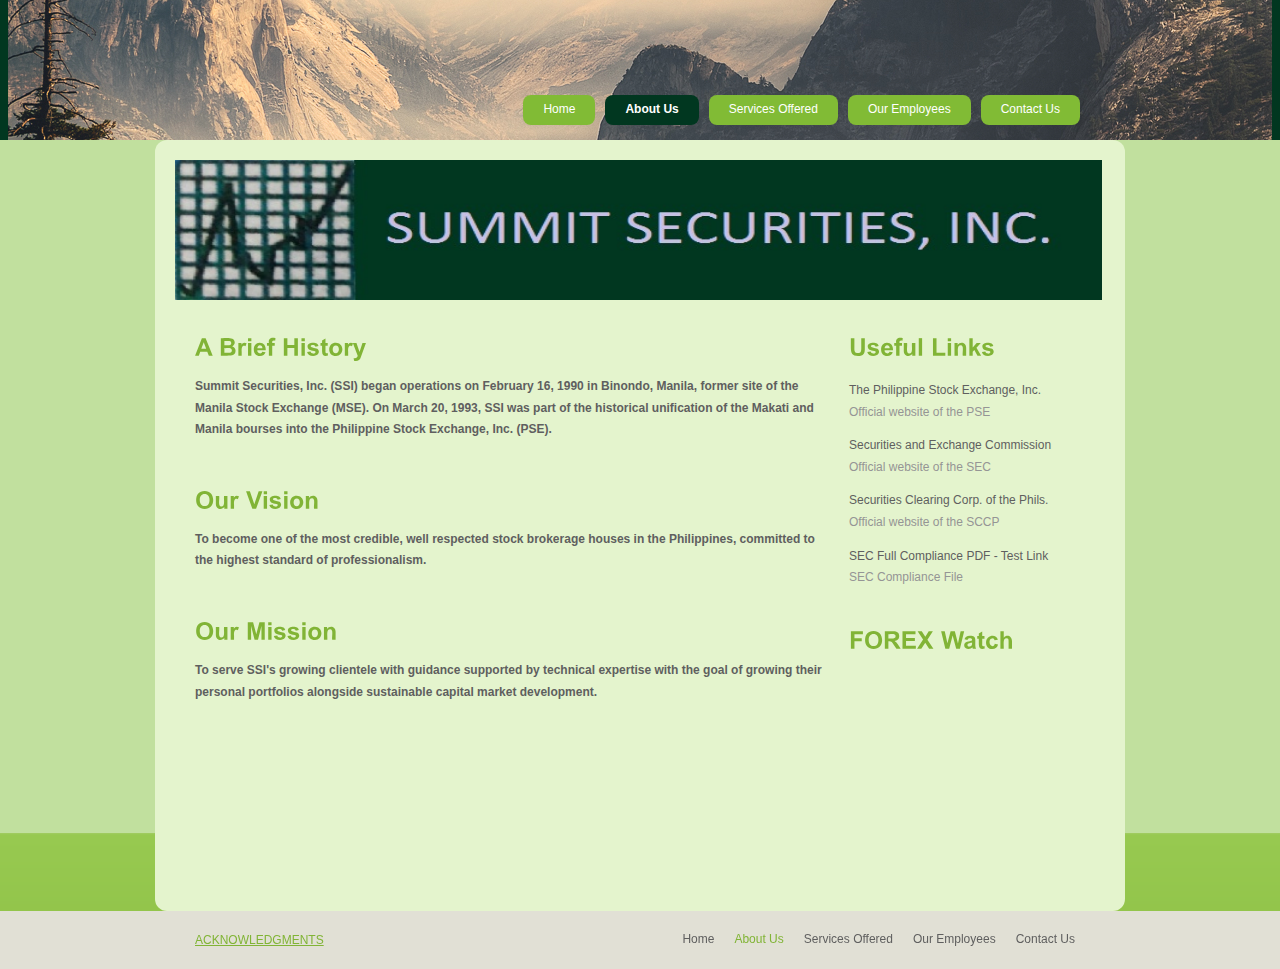
==== commit c9586f0b: "Final F2" ====
--- a/about.html
+++ b/about.html
@@ -1,85 +1,85 @@
-<!DOCTYPE html PUBLIC "-//W3C//DTD XHTML 1.0 Transitional//EN" "http://www.w3.org/TR/xhtml1/DTD/xhtml1-transitional.dtd">
-<html xmlns="http://www.w3.org/1999/xhtml">
-<head>
-	<title>Summit Securities, Inc. | About Us</title>
-	<meta http-equiv="Content-Type" content="text/html; charset=UTF-8" />
-	<link href="style.css" rel="stylesheet" type="text/css" />
-	<link rel="icon" href="images/icon.png" />
-	<script type="text/javascript" src="js/cufon-yui.js"></script>
-	<script type="text/javascript" src="js/arial.js"></script>
-	<script type="text/javascript" src="js/cuf_run.js"></script>
-</head>
-<body>
-<div class="main">
-  <div class="header">
-    <div class="header_resize">
-	<img src="images/companybanner.png" width="310" height="70" alt="Summit Sec, Inc. Logo" class="summit_logo"/>
-      <!-- <div class="logo">
-        <h1><a href="index.html">GreenWorld</a></h1> 
-      </div>  -->
-      <div class="menu_nav">
-        <ul>
-          <li><a href="index.html">Home</a></li>
-          <li class="active"><a href="about.html">About Us</a></li>
-          <li><a href="services.html">Services Offered</a></li>
-          <li><a href="employees.html">Our Employees</a></li>
-          <li><a href="contact.html">Contact Us</a></li>
-        </ul>
-      </div>
-      <div class="clr"></div>
-    </div>
-  </div>
-  <div class="content">
-    <div class="content_resize"> <img src="images/img2.jpg" width="927" height="240" alt="" class="ctop" />
-      <div class="mainbar">
-        <div class="article">
-          <h2>A Brief History</h2>
-          <p><strong>Summit Securities, Inc. (SSI) began operations on February 16, 1990 in Binondo, Manila, former site of the Manila Stock Exchange (MSE).  On March 20, 1993, SSI was part of the historical unification of the Makati and Manila bourses into the Philippine Stock Exchange, Inc. (PSE).</strong></p>
-        </div>
-        <div class="article">
-          <h2>Our Vision</h2>
-          <p><strong>To become one of the most credible, well respected stock brokerage houses in the Philippines, committed to the highest standard of professionalism.</strong></p>
-        </div>
-        <div class="article">
-          <h2>Our Mission</h2>
-          <p><strong>To serve SSI's growing clientele with guidance supported by technical expertise with the goal of growing their personal portfolios alongside sustainable capital market development.</strong></p>
-        </div>
-      </div>
-      <div class="sidebar">
-        <div class="gadget">
-          <h2 class="star"><span>Useful Links</span></h2>
-          <ul class="ex_menu">
-            <li><a href="http://www.pse.com.ph">The Philippine Stock Exchange, Inc.</a><br />
-              Official website of the PSE</li>
-            <li><a href="http://www.sec.gov.ph">Securities and Exchange Commission</a><br />
-              Official website of the SEC</li>
-            <li><a href="http://www.sccp.com.ph">Securities Clearing Corp. of the Phils.</a><br />
-              Official website of the SCCP</li>
-            <li><a href="#">SEC Full Compliance PDF - Test Link</a><br />
-              SEC Compliance File</li>
-          </ul>
-        </div>
-        <div class="gadget">
-          	<h2 class="star"><span>FOREX</span> Watch</h2>
-			<iframe frameborder="0" scrolling="yes" height="210" width="250" allowtransparency="true" marginwidth="0" marginheight="0" src="http://fxrates.investing.com/index.php?force_lang=1&pairs_ids=9296;1684;9643;2179;1;3;2;6;&header-text-color=%23FFFFFF&curr-name-color=%230059b0&inner-text-color=%23000000&green-text-color=%232A8215&green-background=%23B7F4C2&red-text-color=%23DC0001&red-background=%23FFE2E2&inner-border-color=%23CBCBCB&border-color=%23cbcbcb&bg1=%23F6F6F6&bg2=%23ffffff&bid=show&ask=show&last=hide&change=hide&last_update=hide"></iframe>        
-		</div>
-      </div>
-      <div class="clr"></div>
-    </div>
-  </div>
-  <div class="footer">
-    <div class="footer_resize">
-      <p class="lf"><a href="http://www.bluewebtemplates.com/">ACKNOWLEDGMENTS</a></p>
-      <ul class="fmenu">
-        <li><a href="index.html">Home</a></li>
-          <li class="active"><a href="about.html">About Us</a></li>
-          <li><a href="services.html">Services Offered</a></li>
-          <li><a href="employees.html">Our Employees</a></li>
-          <li><a href="contact.html">Contact Us</a></li>
-      </ul>
-      <div class="clr"></div>
-    </div>
-  </div>
-</div>
-</body>
-</html>
+<!DOCTYPE html PUBLIC "-//W3C//DTD XHTML 1.0 Transitional//EN" "http://www.w3.org/TR/xhtml1/DTD/xhtml1-transitional.dtd">
+<html xmlns="http://www.w3.org/1999/xhtml">
+<head>
+	<title>Summit Securities, Inc. | About Us</title>
+	<meta http-equiv="Content-Type" content="text/html; charset=UTF-8" />
+	<link href="style.css" rel="stylesheet" type="text/css" />
+	<link rel="icon" href="images/icon.png" />
+	<script type="text/javascript" src="js/cufon-yui.js"></script>
+	<script type="text/javascript" src="js/arial.js"></script>
+	<script type="text/javascript" src="js/cuf_run.js"></script>
+</head>
+<body>
+<div class="main">
+  <div class="header">
+    <div class="header_resize">
+	<img src="images/companybanner.png" width="310" height="70" alt="Summit Sec, Inc. Logo" class="summit_logo"/>
+      <!-- <div class="logo">
+        <h1><a href="index.html">GreenWorld</a></h1> 
+      </div>  -->
+      <div class="menu_nav">
+        <ul>
+          <li><a href="index.html">Home</a></li>
+          <li class="active"><a href="about.html">About Us</a></li>
+          <li><a href="services.html">Services Offered</a></li>
+          <li><a href="employees.html">Our Employees</a></li>
+          <li><a href="contact.html">Contact Us</a></li>
+        </ul>
+      </div>
+      <div class="clr"></div>
+    </div>
+  </div>
+  <div class="content">
+    <div class="content_resize"> <img src="images/img2.jpg" width="927" height="140" alt="" class="ctop" />
+      <div class="mainbar">
+        <div class="article">
+          <h2>A Brief History</h2>
+          <p><strong>Summit Securities, Inc. (SSI) began operations on February 16, 1990 in Binondo, Manila, former site of the Manila Stock Exchange (MSE).  On March 20, 1993, SSI was part of the historical unification of the Makati and Manila bourses into the Philippine Stock Exchange, Inc. (PSE).</strong></p>
+        </div>
+        <div class="article">
+          <h2>Our Vision</h2>
+          <p><strong>To become one of the most credible, well respected stock brokerage houses in the Philippines, committed to the highest standard of professionalism.</strong></p>
+        </div>
+        <div class="article">
+          <h2>Our Mission</h2>
+          <p><strong>To serve SSI's growing clientele with guidance supported by technical expertise with the goal of growing their personal portfolios alongside sustainable capital market development.</strong></p>
+        </div>
+      </div>
+      <div class="sidebar">
+        <div class="gadget">
+          <h2 class="star"><span>Useful Links</span></h2>
+          <ul class="ex_menu">
+            <li><a href="http://www.pse.com.ph">The Philippine Stock Exchange, Inc.</a><br />
+              Official website of the PSE</li>
+            <li><a href="http://www.sec.gov.ph">Securities and Exchange Commission</a><br />
+              Official website of the SEC</li>
+            <li><a href="http://www.sccp.com.ph">Securities Clearing Corp. of the Phils.</a><br />
+              Official website of the SCCP</li>
+            <li><a href="#">SEC Full Compliance PDF - Test Link</a><br />
+              SEC Compliance File</li>
+          </ul>
+        </div>
+        <div class="gadget">
+          	<h2 class="star"><span>FOREX</span> Watch</h2>
+			<iframe frameborder="0" scrolling="yes" height="210" width="250" allowtransparency="true" marginwidth="0" marginheight="0" src="http://fxrates.investing.com/index.php?force_lang=1&pairs_ids=9296;1684;9643;2179;1;3;2;6;&header-text-color=%23FFFFFF&curr-name-color=%230059b0&inner-text-color=%23000000&green-text-color=%232A8215&green-background=%23B7F4C2&red-text-color=%23DC0001&red-background=%23FFE2E2&inner-border-color=%23CBCBCB&border-color=%23cbcbcb&bg1=%23F6F6F6&bg2=%23ffffff&bid=show&ask=show&last=hide&change=hide&last_update=hide"></iframe>        
+		</div>
+      </div>
+      <div class="clr"></div>
+    </div>
+  </div>
+  <div class="footer">
+    <div class="footer_resize">
+      <p class="lf"><a href="http://www.bluewebtemplates.com/">ACKNOWLEDGMENTS</a></p>
+      <ul class="fmenu">
+        <li><a href="index.html">Home</a></li>
+          <li class="active"><a href="about.html">About Us</a></li>
+          <li><a href="services.html">Services Offered</a></li>
+          <li><a href="employees.html">Our Employees</a></li>
+          <li><a href="contact.html">Contact Us</a></li>
+      </ul>
+      <div class="clr"></div>
+    </div>
+  </div>
+</div>
+</body>
+</html>
--- a/style.css
+++ b/style.css
@@ -1,86 +1,86 @@
-/*
-Design by http://www.bluewebtemplates.com
-Released for free under a Creative Commons Attribution 3.0 License
-*/
-@charset "utf-8";
-body { margin:0; padding:0; width:100%; color:#5f5f5f; font:normal 12px/1.8em Arial, Helvetica, sans-serif;}
-html, .main { padding:0; margin:0; background-color:#c1e09e;}
-.clr { clear:both; padding:0; margin:0; width:100%; font-size:0px; line-height:0px;}
-h1 { margin:0; padding:12px 0; color:#fff; font:normal 40px/1.2em Arial, Helvetica, sans-serif;}
-h1 a, h1 a:hover { color:#fff; text-decoration:none;}
-h2 { font:bold 24px Arial, Helvetica, sans-serif; color:#81b436; padding:8px 0; margin:8px 0;}
-p { margin:8px 0; padding:0 0 8px 0; font:normal 12px/1.8em Arial, Helvetica, sans-serif;}
-a { color:#81b436; text-decoration:underline;}
-
-.header, .content, .menu_nav, .fbg, .footer, form, ol, ol li, ul, .content .mainbar, .content .sidebar { margin:0; padding:0;}
-.header_resize, .content_resize, .fbg_resize, .footer_resize { margin:0 auto; padding:0 40px; width:890px;}
-.fbg, .footer { padding:16px 0;}
-.content_resize, .menu_nav ul li a { border-radius:12px; -moz-border-radius:12px; -webkit-border-radius:12px;}
-
-/* header */
-.header { height:140px; background:url(images/green1.png) repeat-y top; background-color:#013720;}
-.header .logo { margin-top:24px; float:left; background-color:#013720;}
-.header_resize img.summit_logo {margin-top: 10px; float:left;display:none;}
-
-/* menu */
-.menu_nav { float:right; width:auto; padding-top:95px;}
-.menu_nav ul { list-style:none; background:url(images/menu.gif) repeat-x top;}
-.menu_nav ul li { margin:0 5px; float:left;}
-.menu_nav ul li a { display:block; margin:0; padding:4px 20px; color:#fff; text-decoration:none; background-color:#81bb35;}
-.menu_nav ul li a { border-radius:8px; -moz-border-radius:8px; -webkit-border-radius:8px;}
-.menu_nav ul li a:hover, .menu_nav ul li.active a { background-color:#013720; color:#FFF; font-weight:bold;}
-
-/* content */
-.content { background:url(images/content_bg.gif) repeat-x bottom;}
-.content_resize { padding-bottom:16px; background-color:#e4f4cd;}
-.content_resize { border-radius:12px; -moz-border-radius:12px; -webkit-border-radius:12px;}
-.content img.ctop { margin:20px 0 20px -20px;}
-.content .mainbar { float:left; width:630px;}
-.content .mainbar img { margin-top: 20px; padding:4px; border:1px solid #b7b7b7; background-color:#fff;}
-.content .mainbar img.fl { float:left; margin-right:12px;}
-.content .mainbar .article, .content .sidebar .gadget { margin:0; padding:0 0 16px 0;}
-.content .sidebar { float:right; width:236px;}
-ul.sb_menu, ul.ex_menu { margin:0; padding:0; list-style:none; color:#959595;}
-ul.sb_menu li, ul.ex_menu li { margin:0; background:url(images/li.gif) no-repeat 0 12px;}
-ul.sb_menu li { padding:4px 0;}
-ul.ex_menu li { padding:4px 0 8px;}
-ul.sb_menu li a, ul.ex_menu li a { color:#5f5f5f; text-decoration:none;}
-ul.sb_menu li a:hover, ul.ex_menu li a:hover { color:#81b436; font-weight:bold;}
-ul.sb_menu li a:hover { text-decoration:underline;}
-ul.ex_menu li a:hover { text-decoration:none;}
-.content .article .employeelist {list-style-type:none; margin-left:25px; -webkit-columns: 100px 2; -moz-columns: 100px 2; columns: 100px 2;}
-
-/* subpages */
-.content .mainbar .comment { margin:0; padding:16px 0 0 0;}
-.content .mainbar .comment img.userpic { border:1px solid #dedede; margin:10px 16px 0 0; padding:0; float:left;}
-
-/* fbg */
-.fbg { background:#7baf30 url(images/fbg_bg.gif) repeat-x top;}
-.fbg_resize { padding:0 0 16px 40px; width:930px;}
-.fbg, .fbg a, .fbg h2 { color:#fff;}
-.fbg img { border:1px solid #77a239;}
-.fbg .col { margin:0; float:left;}
-.fbg .c1 { padding:0 16px 0 0; width:620px;}
-.fbg .c3 { padding:0 0 0 16px; width:270px; }
-.fbg .c3 img { margin:4px;}
-.fbg .c1 img { margin:8px 16px 16px 0; float:left;}
-.fbg ul.sb_menu { width:160px;}
-.fbg ul.sb_menu li { border-bottom:1px solid #fff;}
-.fbg ul.sb_menu a, .fbg ul.sb_menu a:hover { color:#fff;}
-
-/* footer */
-.footer { background-color:#e1e0d5;}
-.footer p.lf { margin:0; padding:4px 0; float:left; width:auto; line-height:1.5em;}
-ul.fmenu { margin:0; padding:2px 0; list-style:none; float:right; width:auto;}
-ul.fmenu li { margin:0; padding:0 4px; float:left;}
-ul.fmenu li a { color:#5f5f5f; text-decoration:none; padding:2px 6px;}
-ul.fmenu li a:hover, ul.fmenu li.active a { color:#81b436;}
-ul.fmenu li a:hover { text-decoration:underline;}
-
-/* form */
-ol { list-style:none;}
-ol li { display:block; clear:both;}
-ol li label { display:block; margin:0; padding:16px 0 0 0;}
-ol li input.text { width:480px; border:1px solid #c0c0c0; margin:2px 0; padding:5px 2px; height:16px; background:#fff;}
-ol li textarea { width:480px; border:1px solid #c0c0c0; margin:2px 0; padding:2px; background:#fff;}
-ol li .send { margin:16px 0 0 0;}
+/*
+Design by http://www.bluewebtemplates.com
+Released for free under a Creative Commons Attribution 3.0 License
+*/
+@charset "utf-8";
+body { margin:0; padding:0; width:100%; color:#5f5f5f; font:normal 12px/1.8em Arial, Helvetica, sans-serif;}
+html, .main { padding:0; margin:0; background-color:#c1e09e;}
+.clr { clear:both; padding:0; margin:0; width:100%; font-size:0px; line-height:0px;}
+h1 { margin:0; padding:12px 0; color:#fff; font:normal 40px/1.2em Arial, Helvetica, sans-serif;}
+h1 a, h1 a:hover { color:#fff; text-decoration:none;}
+h2 { font:bold 24px Arial, Helvetica, sans-serif; color:#81b436; padding:8px 0; margin:8px 0;}
+p { margin:8px 0; padding:0 0 8px 0; font:normal 12px/1.8em Arial, Helvetica, sans-serif;}
+a { color:#81b436; text-decoration:underline;}
+
+.header, .content, .menu_nav, .fbg, .footer, form, ol, ol li, ul, .content .mainbar, .content .sidebar { margin:0; padding:0;}
+.header_resize, .content_resize, .fbg_resize, .footer_resize { margin:0 auto; padding:0 40px; width:890px;}
+.fbg, .footer { padding:16px 0;}
+.content_resize, .menu_nav ul li a { border-radius:12px; -moz-border-radius:12px; -webkit-border-radius:12px;}
+
+/* header */
+.header { height:140px; background:url(images/green1.png) repeat-y top; background-color:#013720;}
+.header .logo { margin-top:24px; float:left; background-color:#013720;}
+.header_resize img.summit_logo {margin-top: 10px; float:left;display:none;}
+
+/* menu */
+.menu_nav { float:right; width:auto; padding-top:95px;}
+.menu_nav ul { list-style:none; background:url(images/menu.gif) repeat-x top;}
+.menu_nav ul li { margin:0 5px; float:left;}
+.menu_nav ul li a { display:block; margin:0; padding:4px 20px; color:#fff; text-decoration:none; background-color:#81bb35;}
+.menu_nav ul li a { border-radius:8px; -moz-border-radius:8px; -webkit-border-radius:8px;}
+.menu_nav ul li a:hover, .menu_nav ul li.active a { background-color:#013720; color:#FFF; font-weight:bold;}
+
+/* content */
+.content { background:url(images/content_bg.gif) repeat-x bottom;}
+.content_resize { padding-bottom:16px; background-color:#e4f4cd;}
+.content_resize { border-radius:12px; -moz-border-radius:12px; -webkit-border-radius:12px;}
+.content img.ctop { margin:20px 0 20px -20px;}
+.content .mainbar { float:left; width:630px;}
+.content .mainbar img { margin-top: 20px; padding:4px; border:1px solid #b7b7b7; background-color:#fff;}
+.content .mainbar img.fl { float:left; margin-right:12px;}
+.content .mainbar .article, .content .sidebar .gadget { margin:0; padding:0 0 16px 0;}
+.content .sidebar { float:right; width:236px;}
+ul.sb_menu, ul.ex_menu { margin:0; padding:0; list-style:none; color:#959595;}
+ul.sb_menu li, ul.ex_menu li { margin:0; background:url(images/li.gif) no-repeat 0 12px;}
+ul.sb_menu li { padding:4px 0;}
+ul.ex_menu li { padding:4px 0 8px;}
+ul.sb_menu li a, ul.ex_menu li a { color:#5f5f5f; text-decoration:none;}
+ul.sb_menu li a:hover, ul.ex_menu li a:hover { color:#81b436; font-weight:bold;}
+ul.sb_menu li a:hover { text-decoration:underline;}
+ul.ex_menu li a:hover { text-decoration:none;}
+.content .article .employeelist {list-style-type:none; margin-left:25px; -webkit-columns: 100px 2; -moz-columns: 100px 2; columns: 100px 2;}
+
+/* subpages */
+.content .mainbar .comment { margin:0; padding:16px 0 0 0;}
+.content .mainbar .comment img.userpic { border:1px solid #dedede; margin:10px 16px 0 0; padding:0; float:left;}
+
+/* fbg */
+.fbg { background:#7baf30 url(images/fbg_bg.gif) repeat-x top;}
+.fbg_resize { padding:0 0 16px 40px; width:930px;}
+.fbg, .fbg a, .fbg h2 { color:#fff;}
+.fbg img { border:1px solid #77a239;}
+.fbg .col { margin:0; float:left;}
+.fbg .c1 { padding:0 16px 0 0; width:620px;}
+.fbg .c3 { padding:0 0 0 16px; width:270px; }
+.fbg .c3 img { margin:4px;}
+.fbg .c1 img { margin:8px 16px 16px 0; float:left;}
+.fbg ul.sb_menu { width:160px;}
+.fbg ul.sb_menu li { border-bottom:1px solid #fff;}
+.fbg ul.sb_menu a, .fbg ul.sb_menu a:hover { color:#fff;}
+
+/* footer */
+.footer { background-color:#e1e0d5;}
+.footer p.lf { margin:0; padding:4px 0; float:left; width:auto; line-height:1.5em;}
+ul.fmenu { margin:0; padding:2px 0; list-style:none; float:right; width:auto;}
+ul.fmenu li { margin:0; padding:0 4px; float:left;}
+ul.fmenu li a { color:#5f5f5f; text-decoration:none; padding:2px 6px;}
+ul.fmenu li a:hover, ul.fmenu li.active a { color:#81b436;}
+ul.fmenu li a:hover { text-decoration:underline;}
+
+/* form */
+ol { list-style:none;}
+ol li { display:block; clear:both;}
+ol li label { display:block; margin:0; padding:16px 0 0 0;}
+ol li input.text { width:480px; border:1px solid #c0c0c0; margin:2px 0; padding:5px 2px; height:16px; background:#fff;}
+ol li textarea { width:480px; border:1px solid #c0c0c0; margin:2px 0; padding:2px; background:#fff;}
+ol li .send { margin:16px 0 0 0;}
